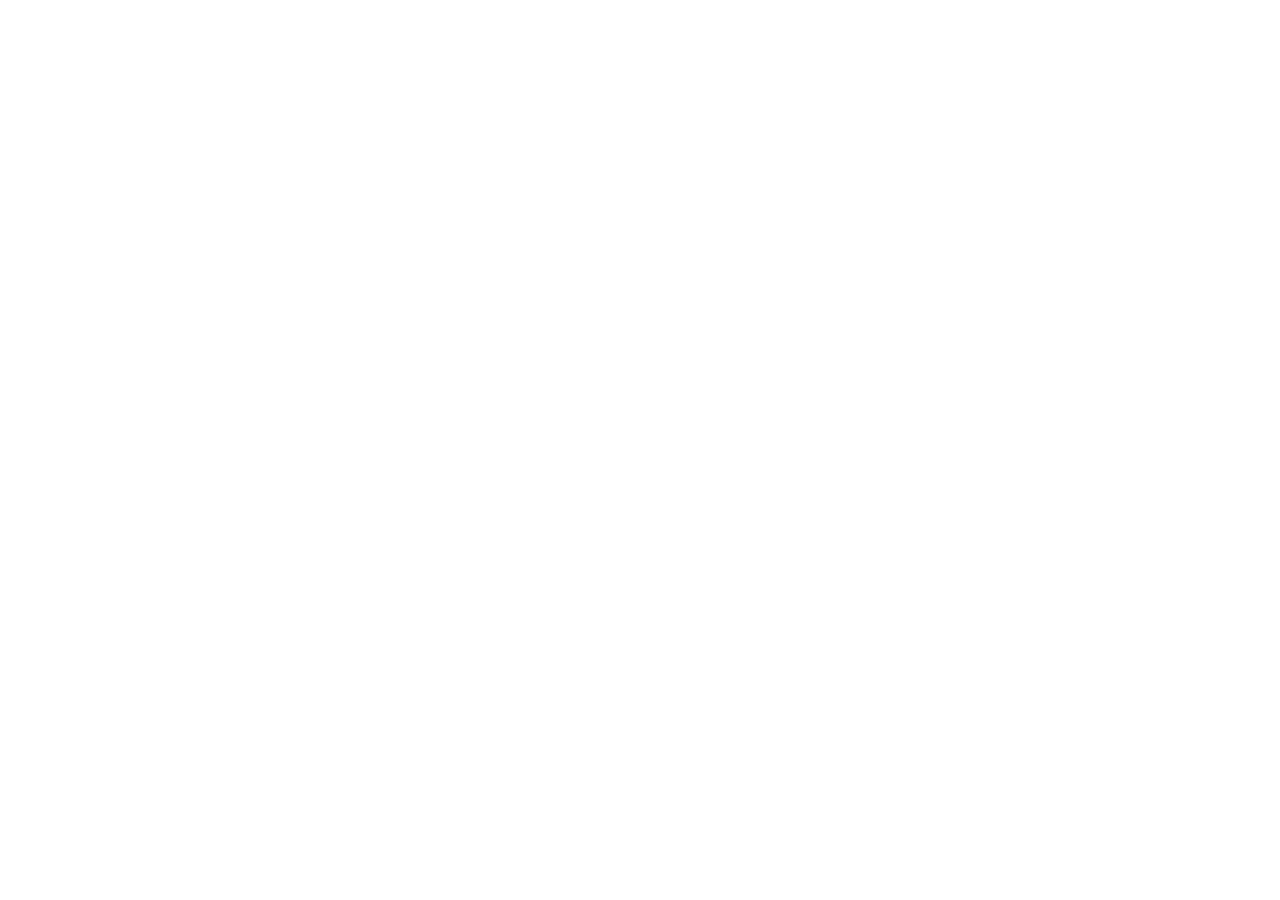
==== index.html @ 08e4ac9c "just some basic setup" ====
<!DOCTYPE html>
<html lang="en">
<head>
    <meta charset="UTF-8">
    <link rel="Stylesheet" href="back.css">
    <meta name="viewport" content="width=device-width, initial-scale=1.0">
    <title>SCP Endless Containment</title>
</head>
<body>
    
</body>
<script src="rooms.js"></script>
</html>
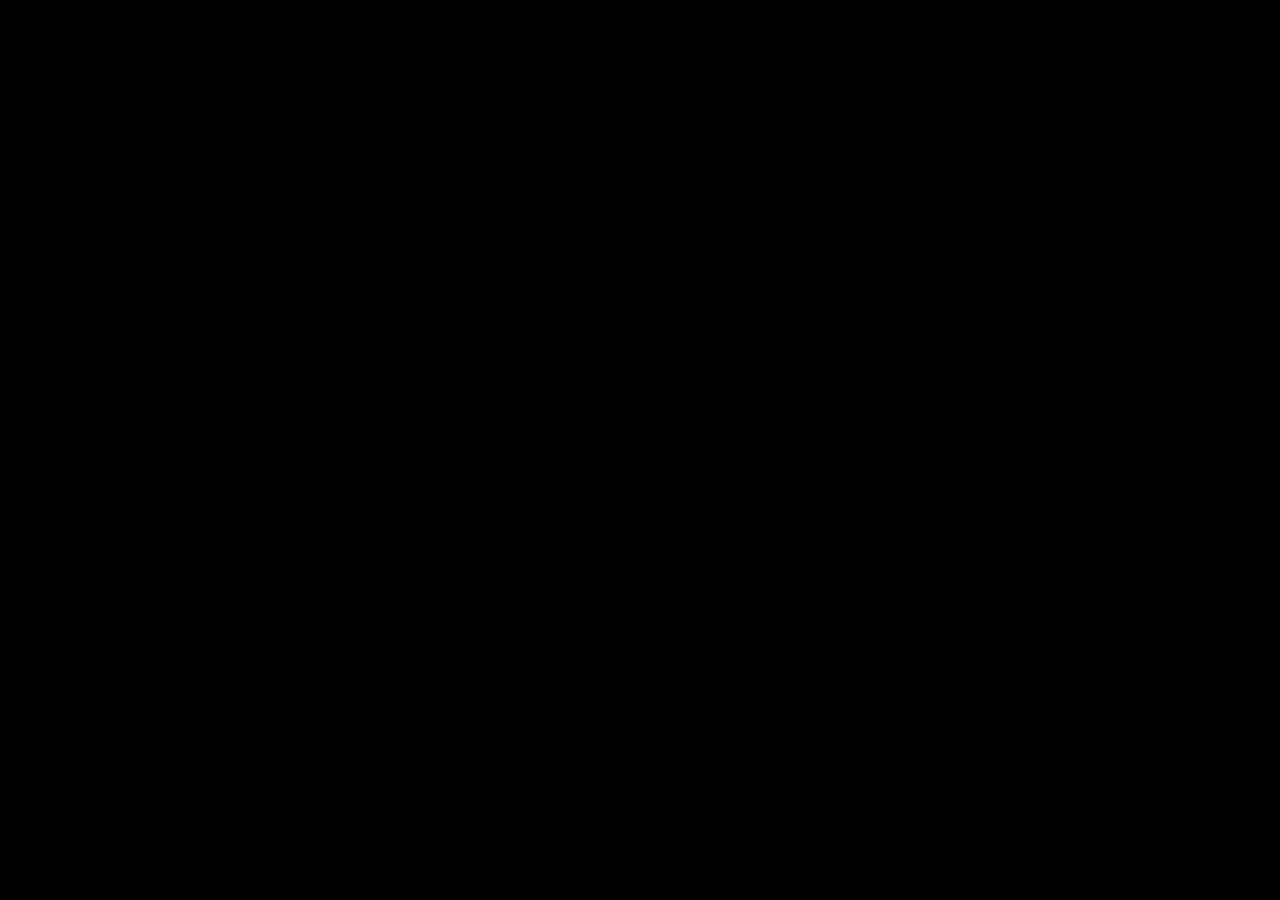
==== commit 21510a50: "added all images for Levels 232, 94, and 37 and" ====
--- a/index.html
+++ b/index.html
@@ -6,8 +6,9 @@
     <meta name="viewport" content="width=device-width, initial-scale=1.0">
     <title>SCP Endless Containment</title>
 </head>
-<body>
+<body id="starter">
     
+
 </body>
 <script src="rooms.js"></script>
 </html>
--- a/back.css
+++ b/back.css
@@ -0,0 +1,19 @@
+body:not(starter) {
+    background-color: black;
+}
+
+header {
+    display: flex;
+    flex-direction: column;
+}
+
+.theimage {
+    background-image: url(images/image\ 80.png);
+    height: 3000vh;
+    width: 400vh;
+    background-repeat: no-repeat;
+}
+
+.starter {
+    background-image: url(images/SCPtitle.png);
+}
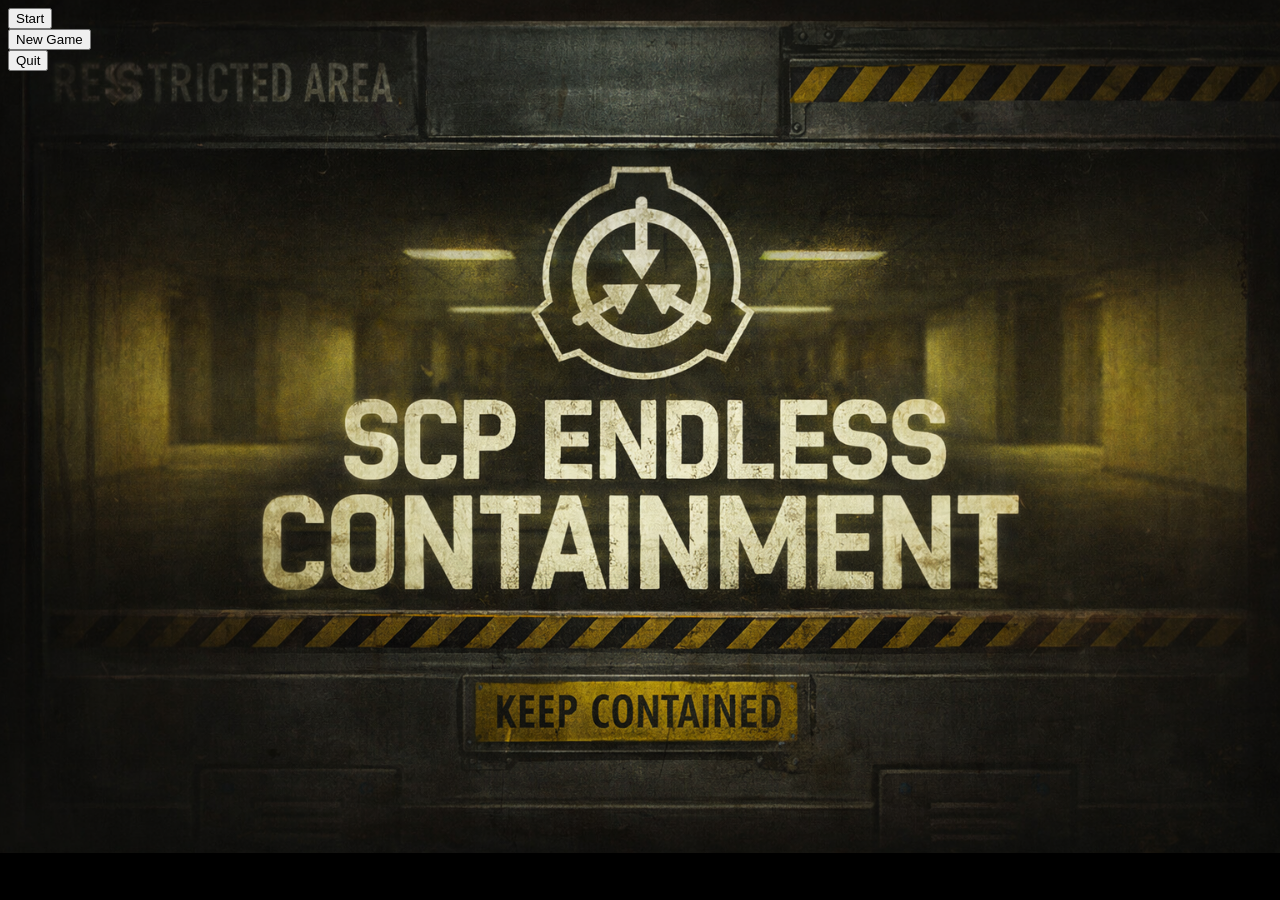
==== commit 9ee57a2e: "stuff worked on the HP bars, began renaming, and organizing the images. and added some of the JS for" ====
--- a/index.html
+++ b/index.html
@@ -5,10 +5,27 @@
     <link rel="Stylesheet" href="back.css">
     <meta name="viewport" content="width=device-width, initial-scale=1.0">
     <title>SCP Endless Containment</title>
-</head>
-<body id="starter">
-    
+    </head>
+    <style>
+  body {
+    background-image: url('SCPtitle.png');
+    background-size: cover;
+    background-repeat: no-repeat;
+  }
+</style>
 
+<body id="menu">
+     <header>
+    <div id="start">
+        <button>Start</button>
+    </div>
+    <div id="new game">
+        <button>New Game</button>
+    </div>
+           <div id="quit">
+        <button>Quit</button>
+    </div>
+    </header>
 </body>
 <script src="rooms.js"></script>
 </html>
--- a/back.css
+++ b/back.css
@@ -1,5 +1,11 @@
+
+@import url('https://fonts.googleapis.com/css2?family=Pixelify+Sans:wght@400..700&display=swap');
+@import url('https://fonts.googleapis.com/css2?family=Coral+Pixels&display=swap');
+
 body:not(starter) {
     background-color: black;
+    display: flex;
+    flex-direction: column;
 }
 
 header {
@@ -7,13 +13,71 @@
     flex-direction: column;
 }
 
+.coral-pixels-regular {
+    font-family: "Coral Pixels", serif;
+    font-weight: 400;
+    font-style: normal;
+  }
+
+  
+.pixelify-sans{
+    font-family: "Pixelify Sans", sans-serif;
+    font-optical-sizing: auto;
+    font-weight: 400;
+    font-style: normal;
+  }
+
 .theimage {
-    background-image: url(images/image\ 80.png);
-    height: 3000vh;
+    height: 100vh;
     width: 400vh;
     background-repeat: no-repeat;
 }
 
-.starter {
+label {
+color: white;
+font-family: "Pixelify Sans", sans-serif;
+font-size: 25px;
+}
+
+.symbol {
+    height: 30px;
+    width: 30px;
+}
+
+#healthbar, #sanitybar {
+    border-color: white;
+    border-radius: 5px;
+}
+
+progress {
+    height: 20px;
+    -webkit-appearance: none;
+    appearance: none;
+    color:yellow;
+}
+
+p {
+    color:aquamarine;
+    font-family: "Coral Pixels", serif;
+}
+
+.rotate0 {
+    transform: rotate(0deg);
+}
+
+.rotate90 {
+    transform: rotate(90deg);
+}
+
+.rotate180 {
+    transform: rotate(180deg);
+}
+
+.rotate270 {
+    transform: rotate(270deg);
+}
+
+#menu {
     background-image: url(images/SCPtitle.png);
-}+    background-repeat: no-repeat;
+}
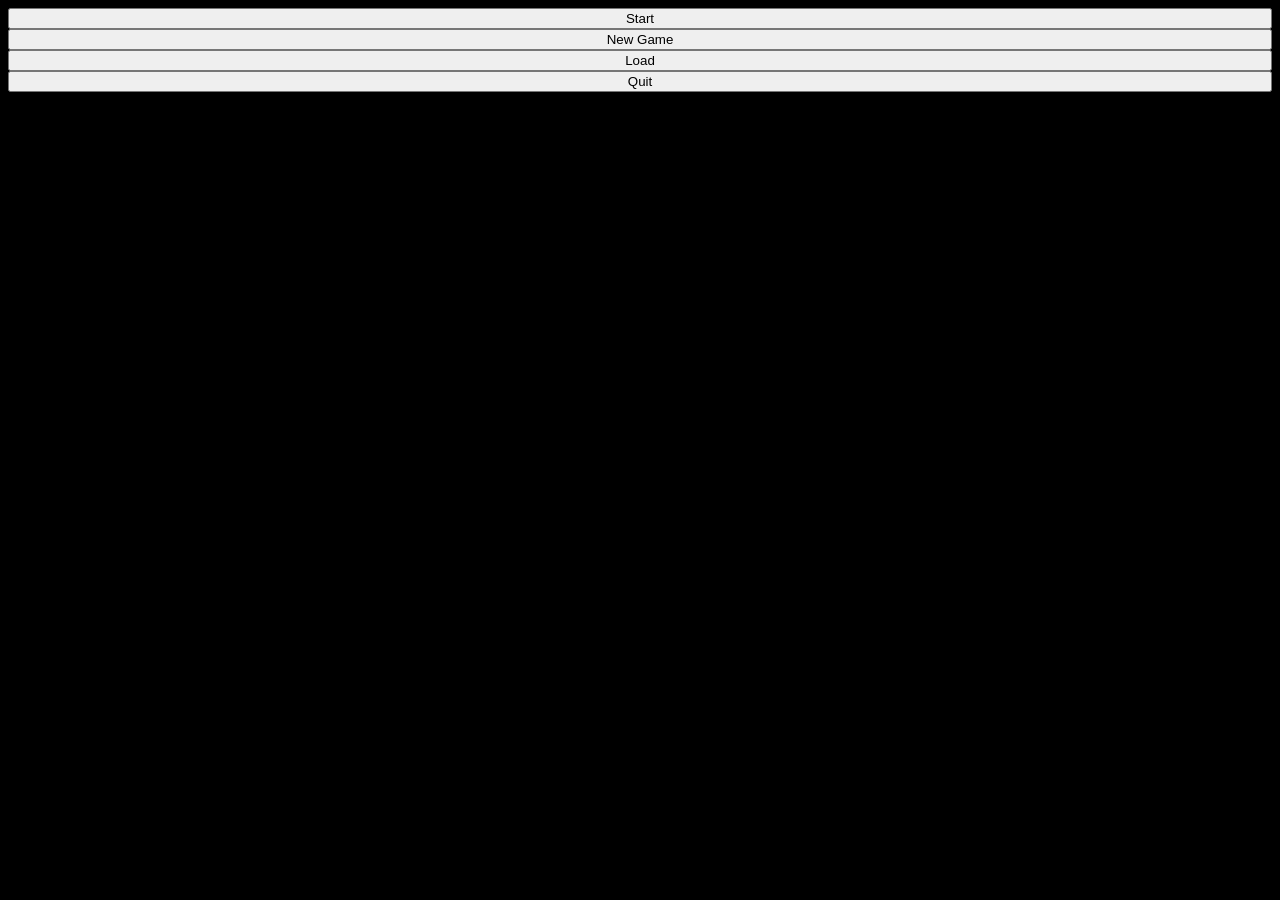
==== commit 14ed67d1: "Update index.html" ====
--- a/index.html
+++ b/index.html
@@ -5,27 +5,12 @@
     <link rel="Stylesheet" href="back.css">
     <meta name="viewport" content="width=device-width, initial-scale=1.0">
     <title>SCP Endless Containment</title>
-    </head>
-    <style>
-  body {
-    background-image: url('SCPtitle.png');
-    background-size: cover;
-    background-repeat: no-repeat;
-  }
-</style>
-
-<body id="menu">
-     <header>
-    <div id="start">
-        <button>Start</button>
-    </div>
-    <div id="new game">
-        <button>New Game</button>
-    </div>
-           <div id="quit">
-        <button>Quit</button>
-    </div>
-    </header>
+</head>
+<body id="starter">
+    <button> Start</button>
+    <button> New Game</button>
+    <button> Load</button>
+    <button> Quit</button>
 </body>
 <script src="rooms.js"></script>
 </html>
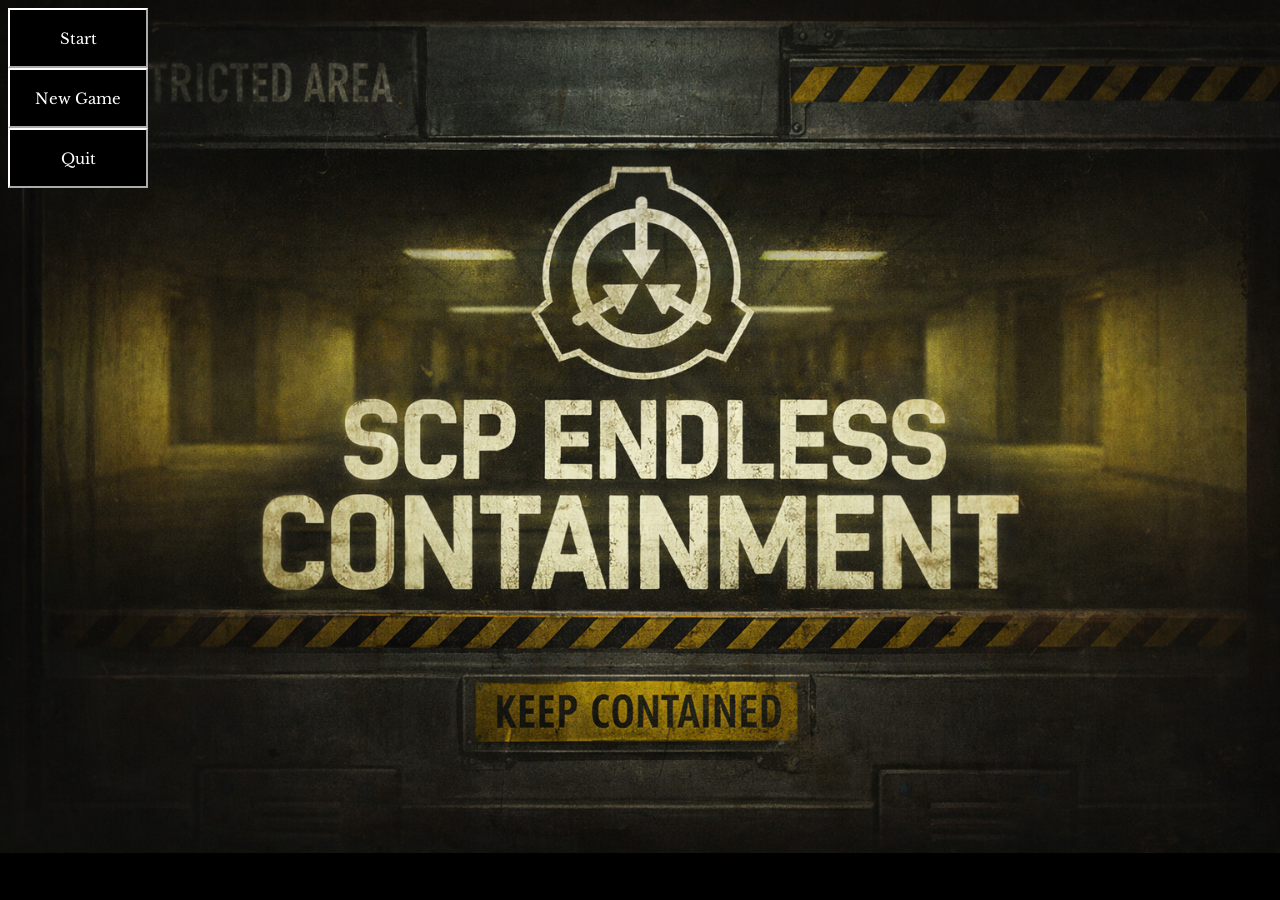
==== commit b5ba548f: "just added music and tidied up the buttons in the title screen." ====
--- a/index.html
+++ b/index.html
@@ -5,12 +5,26 @@
     <link rel="Stylesheet" href="back.css">
     <meta name="viewport" content="width=device-width, initial-scale=1.0">
     <title>SCP Endless Containment</title>
-</head>
-<body id="starter">
-    <button> Start</button>
-    <button> New Game</button>
-    <button> Load</button>
-    <button> Quit</button>
+    </head>
+
+
+<body id="menu">
+     <header id="options">
+    <div id="start">
+        <button>Start</button>
+    </div>
+    <div id="new-game">
+        <button>New Game</button>
+    </div>
+           <div id="quit">
+        <button>Quit</button>
+    </div>
+    </header>
+
+    <audio controls autoplay loop class="autio">
+        <source src="Still life - Copy.mp3" type="audio/mpeg">
+      </audio>
+
 </body>
 <script src="rooms.js"></script>
 </html>
--- a/back.css
+++ b/back.css
@@ -1,6 +1,7 @@
 
 @import url('https://fonts.googleapis.com/css2?family=Pixelify+Sans:wght@400..700&display=swap');
 @import url('https://fonts.googleapis.com/css2?family=Coral+Pixels&display=swap');
+@import url('https://fonts.googleapis.com/css2?family=Libre+Baskerville:ital,wght@0,400..700;1,400..700&display=swap');
 
 body:not(starter) {
     background-color: black;
@@ -19,6 +20,13 @@
     font-style: normal;
   }
 
+
+.libre-baskerville {
+  font-family: "Libre Baskerville", serif;
+  font-optical-sizing: auto;
+  font-weight: 200;
+  font-style: normal;
+}
   
 .pixelify-sans{
     font-family: "Pixelify Sans", sans-serif;
@@ -47,6 +55,27 @@
 #healthbar, #sanitybar {
     border-color: white;
     border-radius: 5px;
+}
+
+.container {
+    display: flex;
+    flex-direction: column;
+    justify-content: center;
+    align-items: center;
+    height: 80vh;
+}
+
+#roomImage {
+    max-width: 80%;
+    max-height: 80%;
+    border: 2px solid white;
+}
+
+.arrow {
+    width: 50px;
+    height: 50px;
+    margin-top: 10px;
+    cursor: pointer;
 }
 
 progress {
@@ -80,4 +109,28 @@
 #menu {
     background-image: url(images/SCPtitle.png);
     background-repeat: no-repeat;
+    background-size: cover;
+    display: flex;
+    justify-content: flex-start;
 }
+
+#options {
+    display: flex;
+    flex-direction: column;
+    appearance: none;
+}
+
+.autio {
+    appearance: none;
+    display: none;
+}
+
+button {
+    background-color: black;
+    color: white;
+    border-color: white;
+    height: 60px;
+    width: 140px;
+    font-size: 15px;
+    font-family: "Libre Baskerville", serif;
+}
